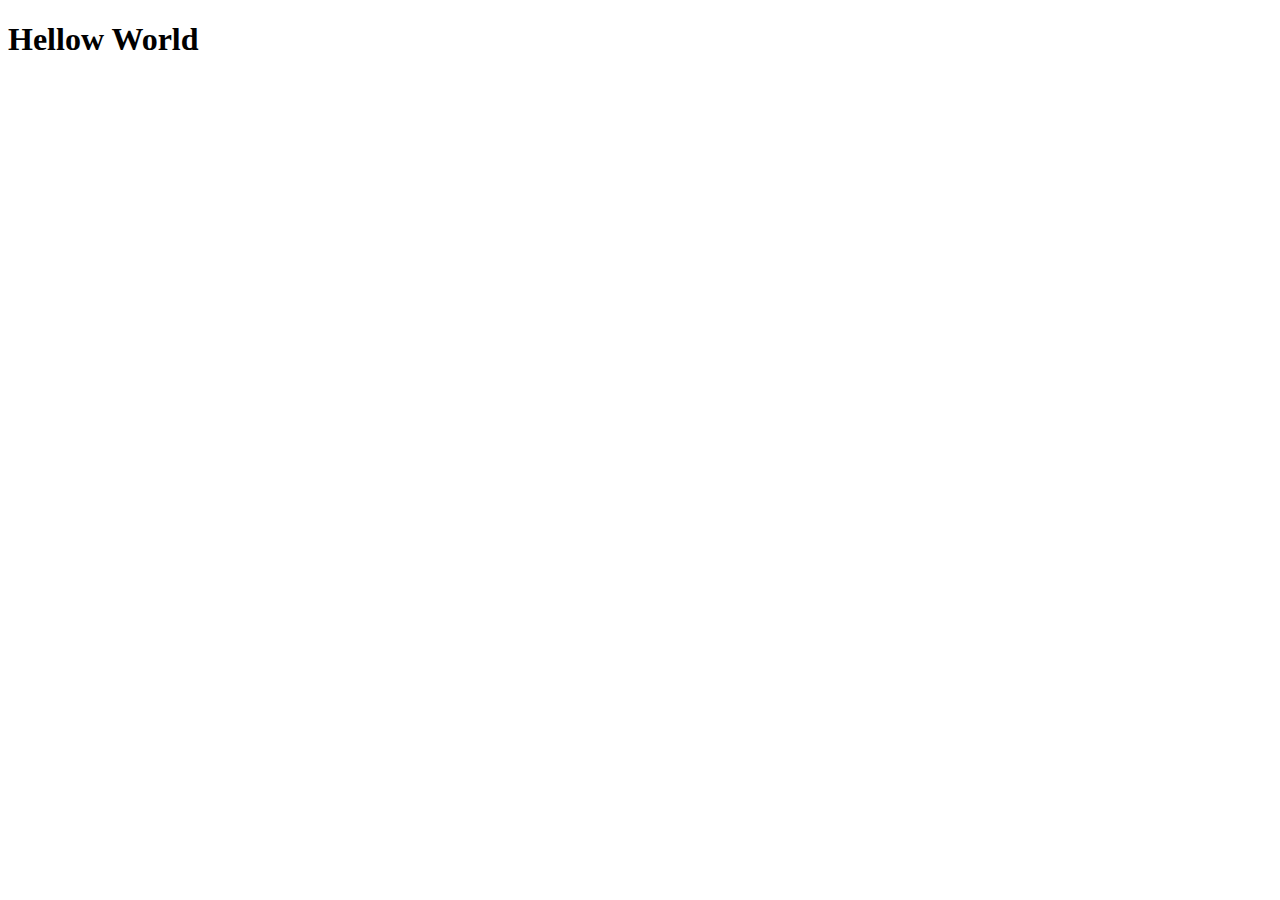
==== dummy.html @ 00dc93c9 "first commit" ====
<!DOCTYPE html>
<html>
<head>
	<title>dummy1</title>
	<style>
		body{
			background-image: https://pngtree.com/freepng/flying-birds-vector-logo_3564360.html
			margin-right: 100px;
		}
	</style>
</head>
<body>
	<h1>Hellow World</h1>

</body>
</html>
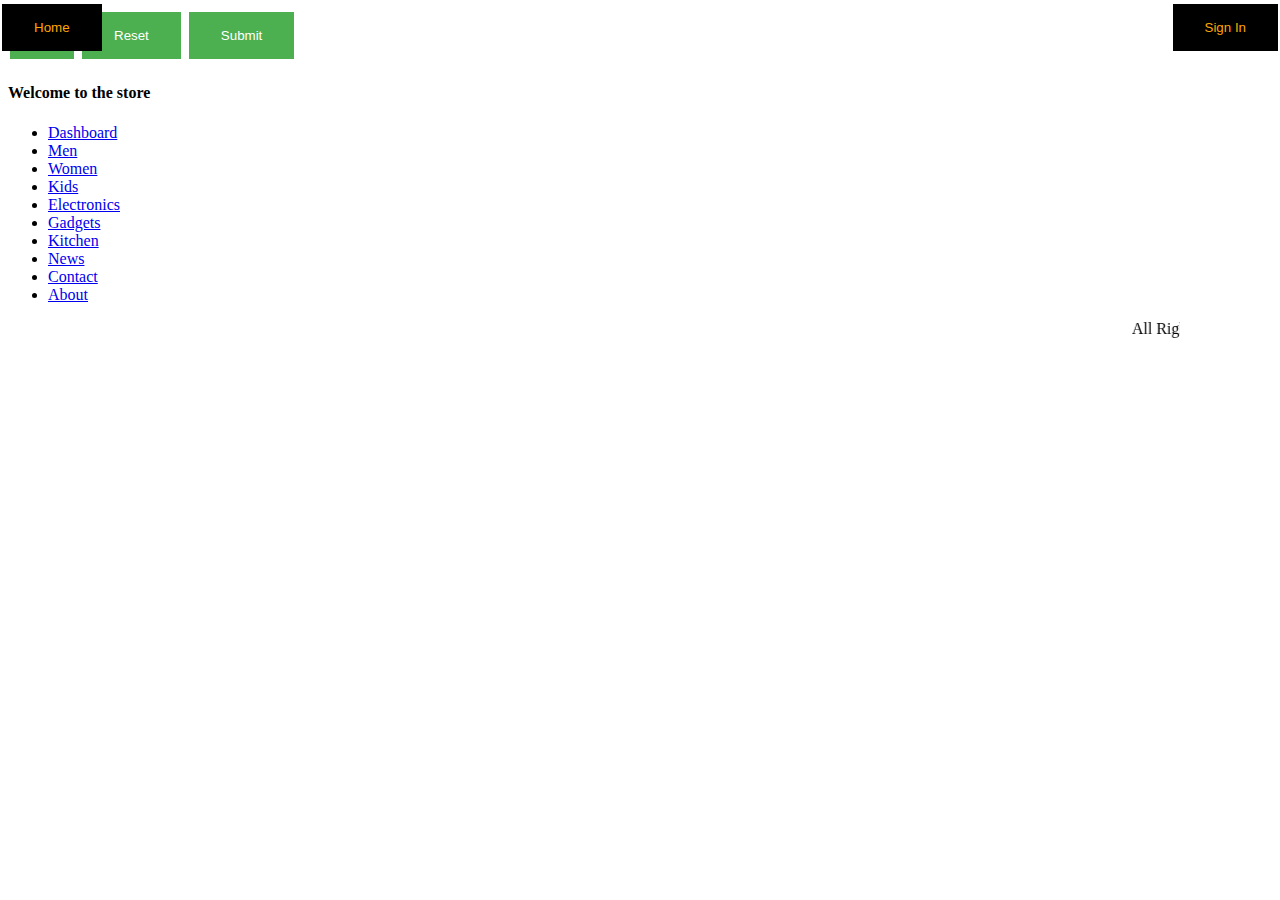
==== commit 25365dca: "second commit" ====
--- a/dummy.html
+++ b/dummy.html
@@ -4,13 +4,62 @@
 	<title>dummy1</title>
 	<style>
 		body{
-			background-image: https://pngtree.com/freepng/flying-birds-vector-logo_3564360.html
+			background-image: url(bird.jpg);
 			margin-right: 100px;
+		}
+		input[type=button],input[type=submit],input[type=reset]{
+			background-color: #4CAF50;
+			border:none;
+			color: white;
+			padding: 16px 32px;
+			text-decoration: none;
+			margin: 4px 2px;
+			cursor: pointer;
+
 		}
 	</style>
 </head>
 <body>
-	<h1>Hellow World</h1>
+	<body>
+		<input type="button" name="button">
+		<input type="reset" name="reset">
+		<input type="submit" name="submit">
+	<!-- header -->
+	<div>
+
+	<h4 class="wrapper">Welcome to the store</h4>
+	<input type="button" name="Home" value="Home" action="index.html" style="position:absolute; top:0; left:0; background-color: black; color: orange;" onclick="index.php" action="index.php" >
+
+	<!-- <input  type="button" name="About" value="About" action="" style="position: absolute; top: 0;left: : 200"> -->
+	<input  type="button" name="Signin" value="Sign In" action="" style="position: absolute; top: 0;right: 0; background-color: black; color: orange;" onclick="" action=""  >
+	</div>
+
+	<!-- <marquee class="marque"><h5> Promocode: Firstpay100 </h5></marquee> -->
+
+<!-- Body -->
+<ul>
+
+	<li><a class="active" href="#Dashboard">Dashboard</a></li>
+	<li><a href="#Men">Men</a></li>
+	<li><a href="#Women">Women</a></li>
+	<li><a href="#Kids">Kids</a></li>
+	<li><a href="#Electronics">Electronics</a></li>
+	<li><a href="#Gadgets">Gadgets</a></li>
+    <li><a href="#Kitchen">Kitchen</a></li>
+	<li><a href="#News">News</a></li>
+	<li><a href="#Contact">Contact</a></li>
+	<li><a href="#About">About</a></li>
+</ul>
+
+<!-- footer -->
+
+	<div class="row bg-dark justify-content-center mt-4 py-3">
+		<marquee><footer class="text-white">All Rights Reserved 2022 | ZYRN Technologies | Online Clothing Shop
+        </marquee>
+        </footer>
+	</div>
+</div>
+
 
 </body>
 </html>